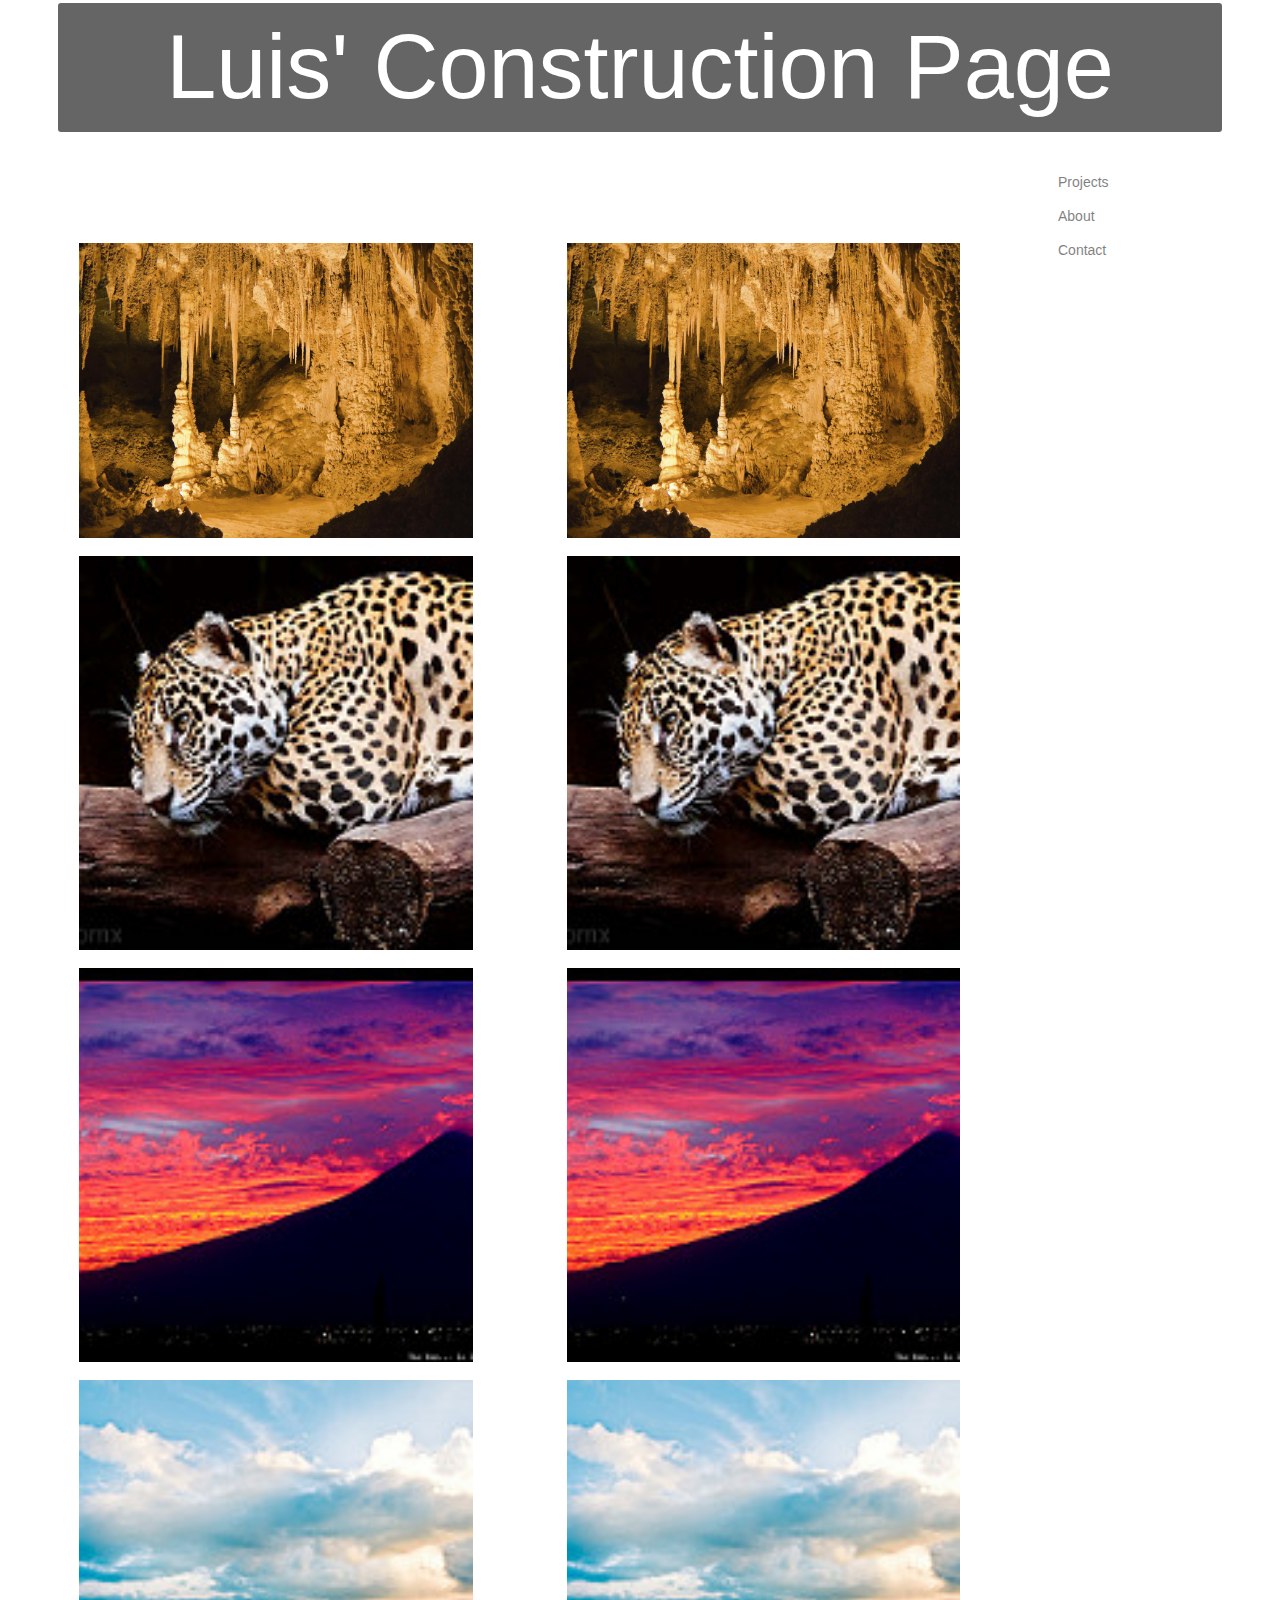
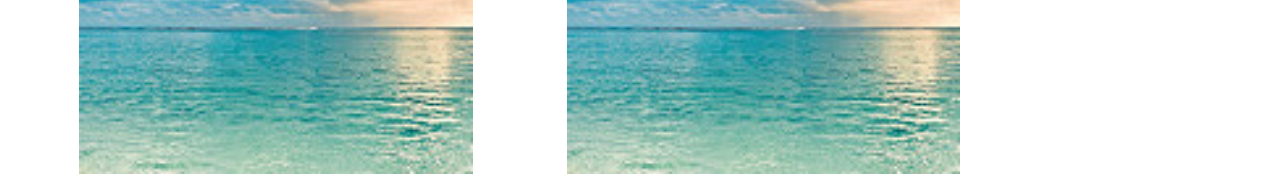
==== index.html @ 60c169df "first commit" ====
<!DOCTYPE html>
<html lang="en-us">

	<head>
	<meta charset="UTF-8">
	<title>Luis' Construction</title>
	 <script type="text/javascript" src="https://code.jquery.com/jquery-2.2.0.js"></script>
	<link rel="stylesheet" href="https://maxcdn.bootstrapcdn.com/bootstrap/3.3.7/css/bootstrap.min.css">
	<link rel="stylesheet" href="css/style.css">
	</head>

<body>
		<div class="container">
			<div class="row">
				<div class=" jumbotron head col-lg-12 col-md-12 col-sm-12 col-xs-12">Luis' Construction Page</div>
			</div>
			<div class="row">
<div class="col-lg-5 col-md-5 col-sm-5 col-xs-5">
	<h1>Images</h1>
	<img src="images/caveforcrystal.jpg" class="imagestyle"></img>
	<img src="images/pic1.jpg" class="imagestyle"></img>
	<img src="images/pic3.jpg" class="imagestyle"></img>
	<img src="images/pic4.jpg" class="imagestyle"></img>
</div>
<div class="col-lg-5 col-md-5 col-sm-5 col-xs-5">
		<h1>Images</h1>
	<img src="images/caveforcrystal.jpg" class="imagestyle"></img>
	<img src="images/pic1.jpg" class="imagestyle"></img>
	<img src="images/pic3.jpg" class="imagestyle"></img>
	<img src="images/pic4.jpg" class="imagestyle"></img>
</div>
<div class="col-lg-2 col-md-2 col-sm-2 col-xs-2">
			<div class="buttons-index">
				<a class="btn" href="index.html"id="firstbutton" href="index.html">Projects</a>
				<br>
				<a class="btn" href="about.html" id="secondbutton">About</a>
				<br>
				<a class="btn" href="third.html" id="secondbutton">Contact</a>
			</div>
			</div>
		</div>
		</div>
	</div>
</div>
</div>

<script src="code.js" type="text/javascript"></script>
</body>

</html>
---- css/style.css ----
/*body{
	background-color: teal;
}
.columns{

}*/
body{
	background-image: url("../../Dancing-Bulbs/snapshots/Dancing-Bulbs.jpg");
	background-size: cover;
	background-repeat: no-repeat;
	background-attachment: fixed;
	background-position: center;
	color: black;

}
p{
/*	font-weight: bold;*/
	font-size:20px;
	color: #FFF;
}
.head{
	border:solid; 
	border-radius: 2em;
	background-color: black; 
	border-color: #FFF;
	opacity: 0.6;
	padding-top: 0px;
	padding-bottom: 0px;
	font-size:10vh;
	text-align: center;
	color: #FFF;

}

.columnbord{
	border:solid; 
	border-radius: 2em;
	background-color: black; 
	opacity: 0.5;
	padding: 0 2vw 0 2vw;
	color: #FFF;
}
h1{
	color: #FFF;
}
.buttons{
	text-align: center;
	border:solid; 
	border-radius: 2em;
	background-color: black; 
	opacity: 0.5;
	padding: 0 2vw 0 2vw;
	color: #FFF;

}

#firstbutton{
	/*background-color: lightyellow;*/
	opacity: 0.5;
	color: black;
}

#secondbutton{
	/*background-color: lightyellow;*/
	opacity: 0.5;
	color: black;
}
#thirdbutton{
	/*background-color: lightyellow;*/
	opacity: 0.5;
	color: black;
}

#firstbutton:hover{
	background-color: purple;
	font-weight: bold;

}

#secondbutton:hover{
	background-color: purple;
	font-weight: bold;
}
#thirdbutton:hover{
	background-color: purple;
	font-weight: bold;
}

#contact-input{
	text-align: center;
	border-style: solid;
	border-radius: 2em;
	background-color: black; 
	opacity: 0.5;
	padding: 0 2vw 0 2vw;
	color: #FFF;
	margin-left:33.3%;
	width: 33.3%;
	padding-bottom: 5vh;
}
input[type=text]{
	color: black;
}

#messagebox{
	width: 90%;
	height: 30vh;
}

#sendform{
	background-color:teal;
}
#sendform:hover{
	background-color:lightgreen;
	color:black;
	font-weight: bold;
}

.imagestyle{
	width: 90%;
	border-style:solid;
	border-color: #FFF;
	padding: 1vh;
	border: black;
}

.imagestyle:hover{
	width: 100%;
	border-style:solid;
	
}

.buttons-third{
	text-align: center;
	border:solid; 
	border-radius: 2em;
	background-color: black; 
	opacity: 0.5;
	padding: 0 2vw 0 2vw;
	color: #FFF;
	width: 20%;
	margin-left: 33.3%;
	width: 33.3%;
}

.buttons-about{
	text-align: center;
	border:solid; 
	border-top-right-radius: 2em;
	border-top-left-radius: 2em;
	background-color: #FFF; 
	opacity: 0.5;
	margin-left: 40%;
	margin-right: 5%;
	color: #FFF;
}

#slideshow{
	opacity: 1.0;
}

.columnbordslide{
	border:solid; 
	border-radius: 2em;
	background-color: black; 
	padding: 0 2vw 0 2vw;
	color: #FFF;
}
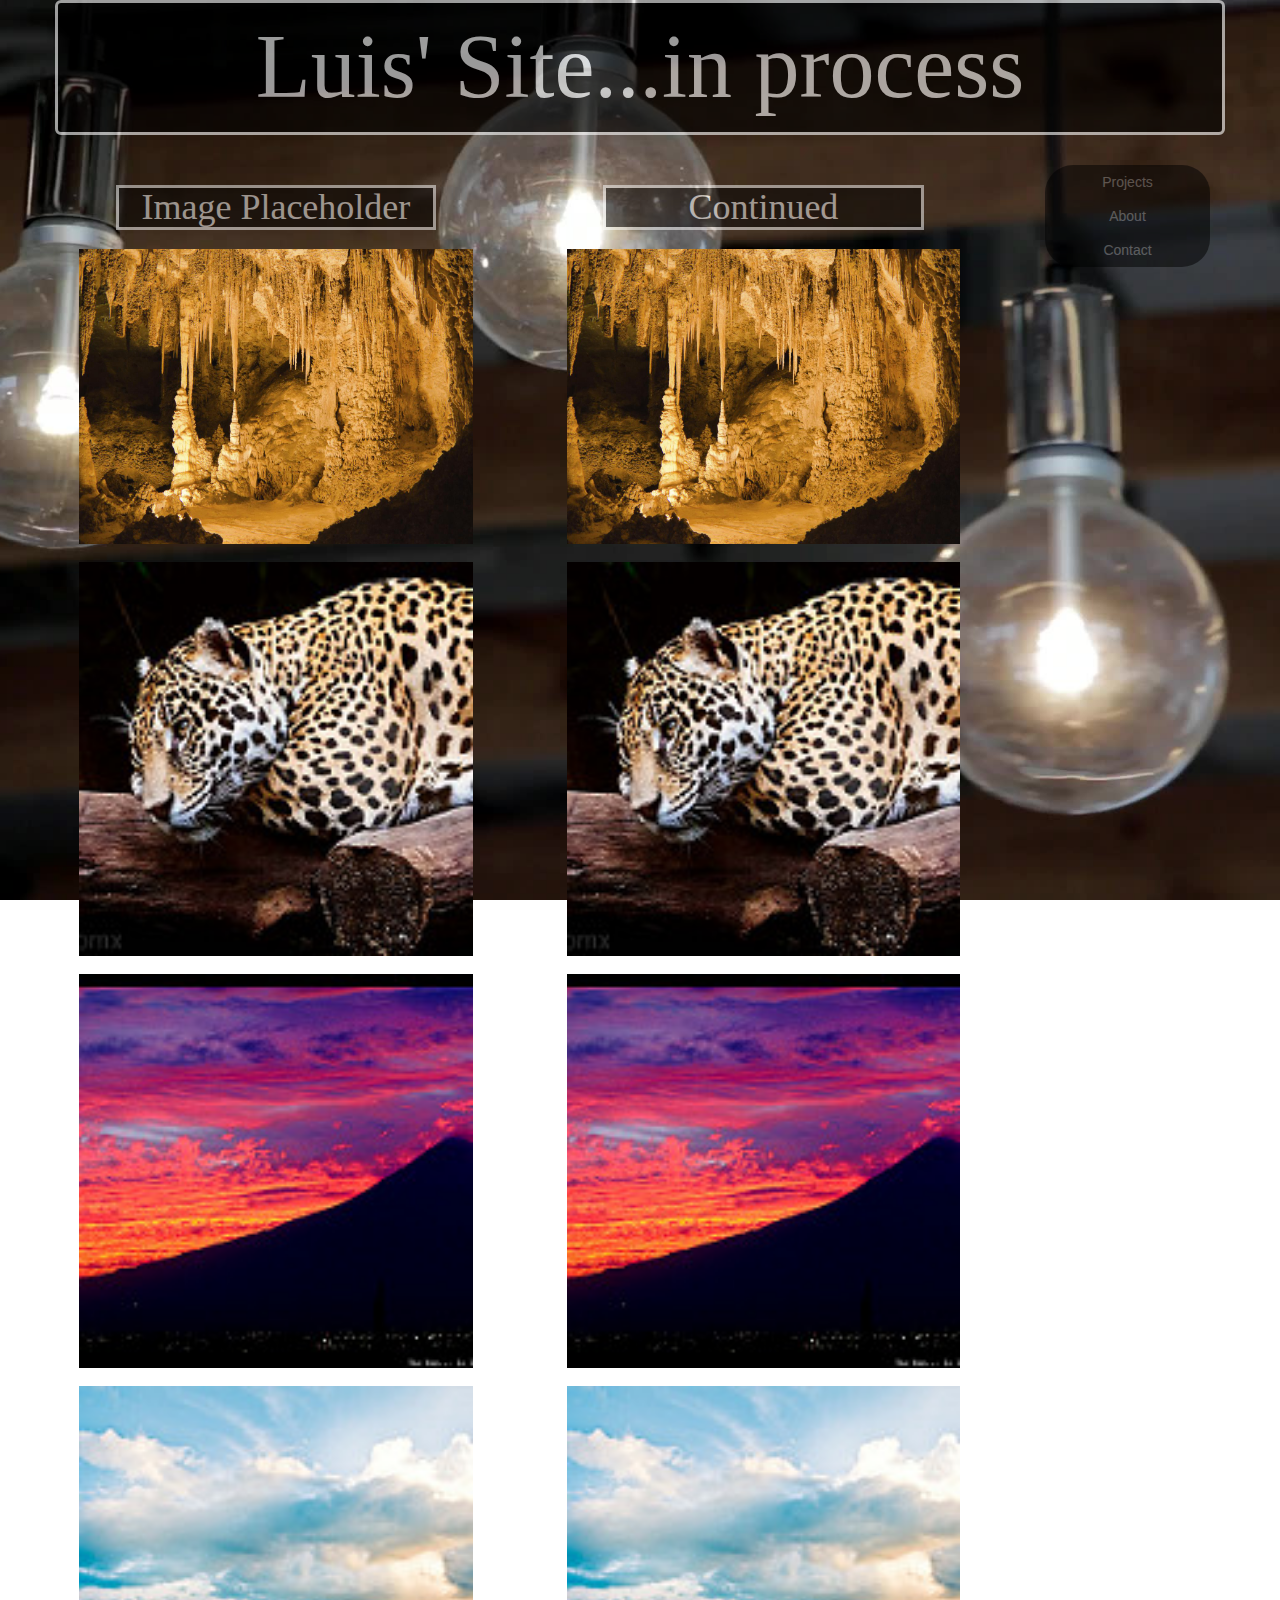
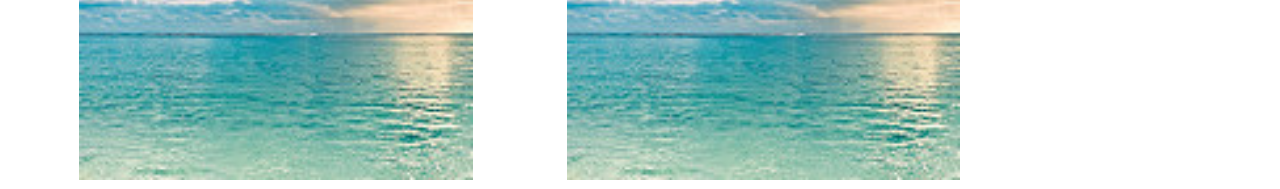
==== commit 45ef049e: "edited buttons" ====
--- a/index.html
+++ b/index.html
@@ -7,23 +7,24 @@
 	 <script type="text/javascript" src="https://code.jquery.com/jquery-2.2.0.js"></script>
 	<link rel="stylesheet" href="https://maxcdn.bootstrapcdn.com/bootstrap/3.3.7/css/bootstrap.min.css">
 	<link rel="stylesheet" href="css/style.css">
+<!-- 	<link href="https://fonts.googleapis.com/css?family=Gravitas+One" rel="stylesheet"> -->
 	</head>
 
 <body>
 		<div class="container">
 			<div class="row">
-				<div class=" jumbotron head col-lg-12 col-md-12 col-sm-12 col-xs-12">Luis' Construction Page</div>
+				<div class="page-title jumbotron head col-lg-12 col-md-12 col-sm-12 col-xs-12">Luis' Site...in process</div>
 			</div>
 			<div class="row">
 <div class="col-lg-5 col-md-5 col-sm-5 col-xs-5">
-	<h1>Images</h1>
+	<h1>Image Placeholder</h1>
 	<img src="images/caveforcrystal.jpg" class="imagestyle"></img>
 	<img src="images/pic1.jpg" class="imagestyle"></img>
 	<img src="images/pic3.jpg" class="imagestyle"></img>
 	<img src="images/pic4.jpg" class="imagestyle"></img>
 </div>
 <div class="col-lg-5 col-md-5 col-sm-5 col-xs-5">
-		<h1>Images</h1>
+		<h1>Continued</h1>
 	<img src="images/caveforcrystal.jpg" class="imagestyle"></img>
 	<img src="images/pic1.jpg" class="imagestyle"></img>
 	<img src="images/pic3.jpg" class="imagestyle"></img>
--- a/css/style.css
+++ b/css/style.css
@@ -5,7 +5,7 @@
 
 }*/
 body{
-	background-image: url("../../Dancing-Bulbs/snapshots/Dancing-Bulbs.jpg");
+	background-image: url("../images/Dancing-Bulbs.jpg");
 	background-size: cover;
 	background-repeat: no-repeat;
 	background-attachment: fixed;
@@ -40,8 +40,22 @@
 	padding: 0 2vw 0 2vw;
 	color: #FFF;
 }
+.page-title{
+		font-family: "Gravitas One", regular;
+}
 h1{
 	color: #FFF;
+	text-align: center;
+	background-color: black;
+	opacity: 0.5;
+	font-family: "Gravitas One", regular;
+	padding: 0px;
+	width: 70%;
+	text-align: center;
+	margin-left: 10%;
+	margin-right:15%;
+	border-color: #FFF;
+	border-style: solid;
 }
 .buttons{
 	text-align: center;
@@ -57,18 +71,36 @@
 #firstbutton{
 	/*background-color: lightyellow;*/
 	opacity: 0.5;
-	color: black;
+	/*color: black;*/
+	text-align: center;
+/*	border:solid; */
+	border-radius: 2em;
+	background-color: black; 
+	opacity: 0.5;
+	color: #FFF;
 }
 
 #secondbutton{
 	/*background-color: lightyellow;*/
 	opacity: 0.5;
-	color: black;
+/*	color: black;*/
+		text-align: center;
+/*	border:solid; */
+	border-radius: 2em;
+	background-color: black; 
+	opacity: 0.5;
+	color: #FFF;
 }
 #thirdbutton{
 	/*background-color: lightyellow;*/
 	opacity: 0.5;
-	color: black;
+/*	color: black;*/
+	text-align: center;
+/*	border:solid; */
+	border-radius: 2em;
+	background-color: black; 
+	opacity: 0.5;
+	color: #FFF;
 }
 
 #firstbutton:hover{
@@ -129,6 +161,15 @@
 	border-style:solid;
 	
 }
+.buttons-index{
+	text-align: center;
+/*	border:solid; */
+	border-radius: 2em;
+	background-color: black; 
+	opacity: 0.5;
+	color: #FFF;
+
+}
 
 .buttons-third{
 	text-align: center;
